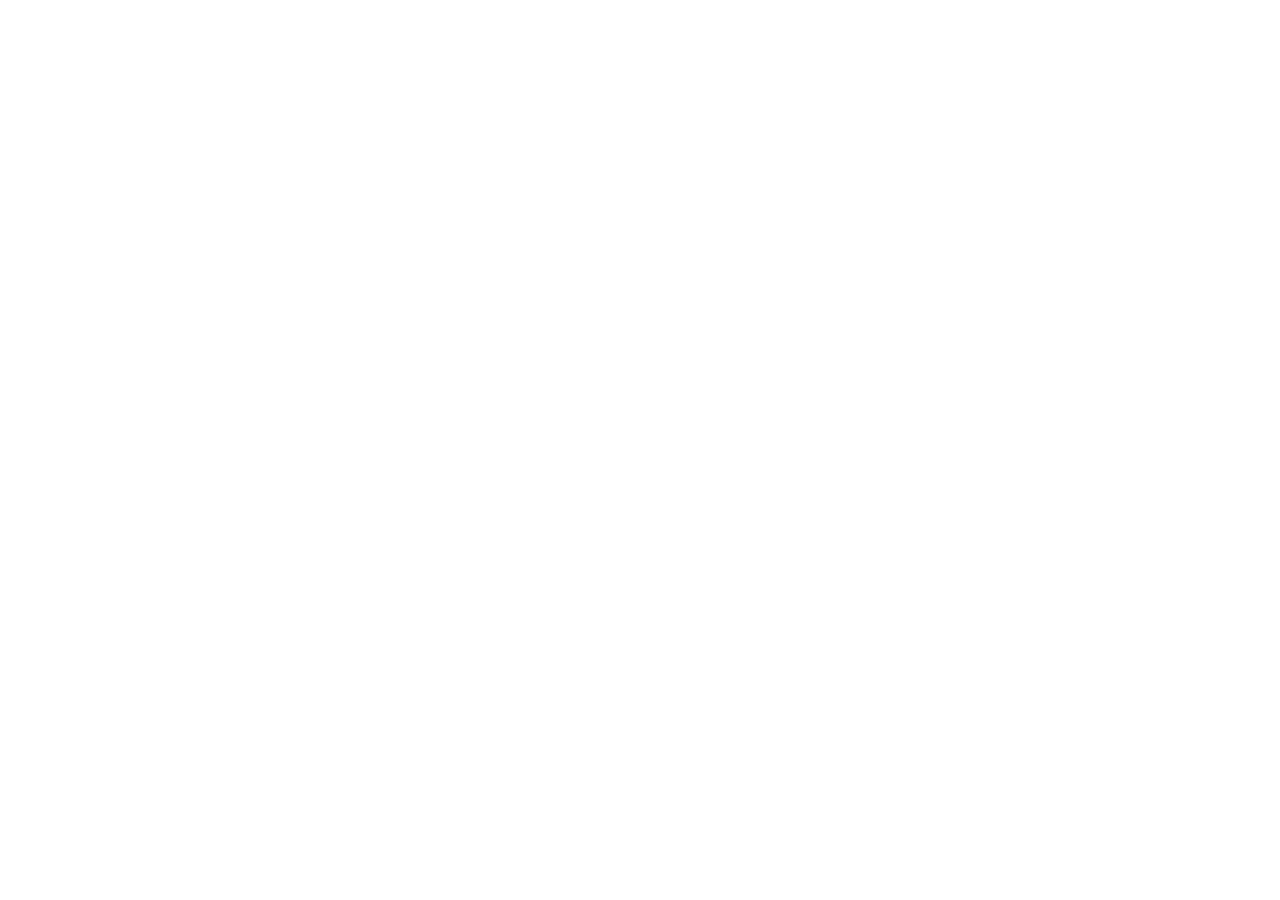
==== about.html @ 8100c1c9 "start bestand" ====
<!DOCTYPE html>
<html lang="en">
<head>
    <meta charset="UTF-8">
    <meta name="viewport" content="width=device-width, initial-scale=1.0">
         <link rel="stylesheet" href="style.css">
    <title>Document</title>
</head>
<body>
    
</body>
</html>
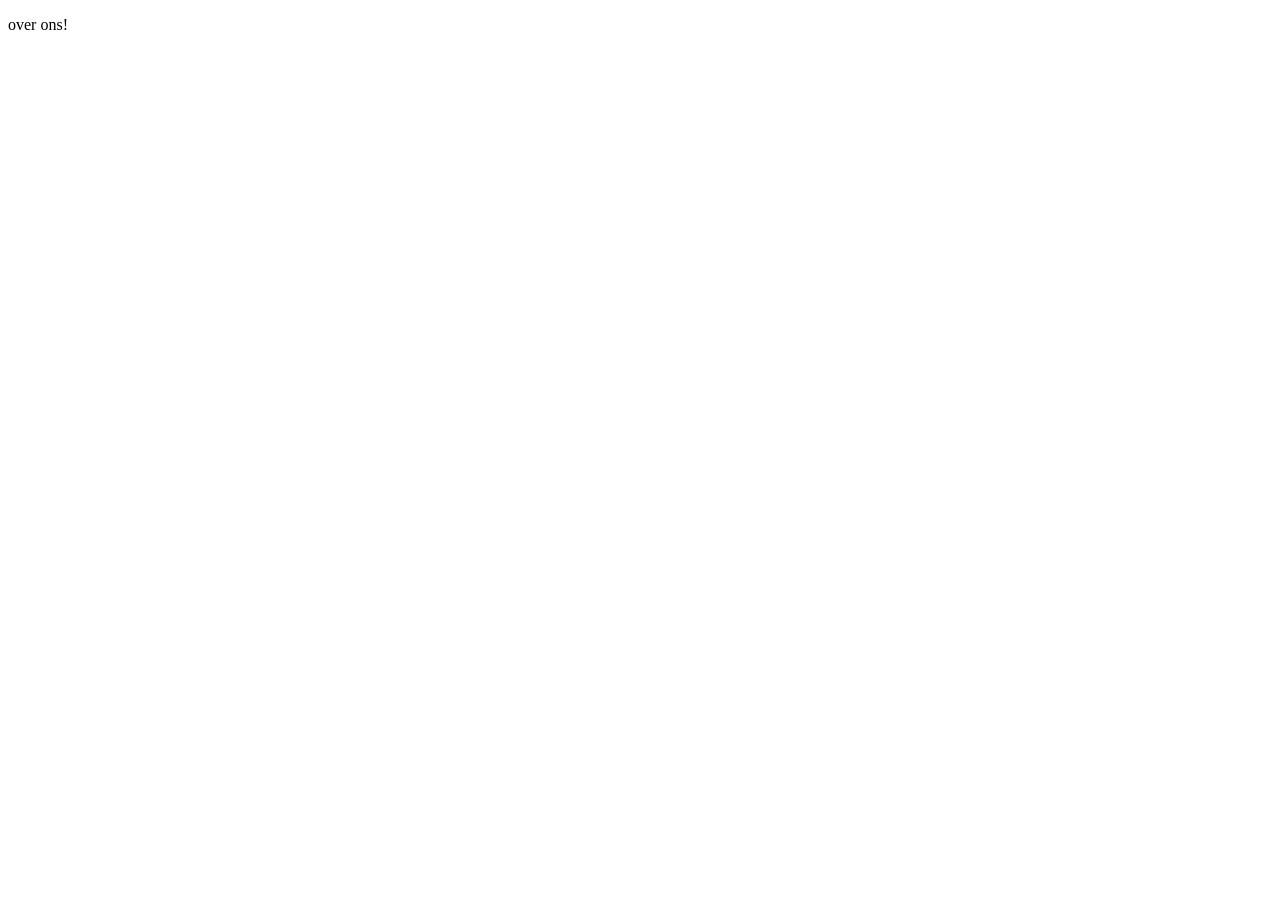
==== commit 461fe393: "all websites hebben tekst?" ====
--- a/about.html
+++ b/about.html
@@ -7,6 +7,6 @@
     <title>Document</title>
 </head>
 <body>
-    
+    <p>over ons!</p>
 </body>
 </html>
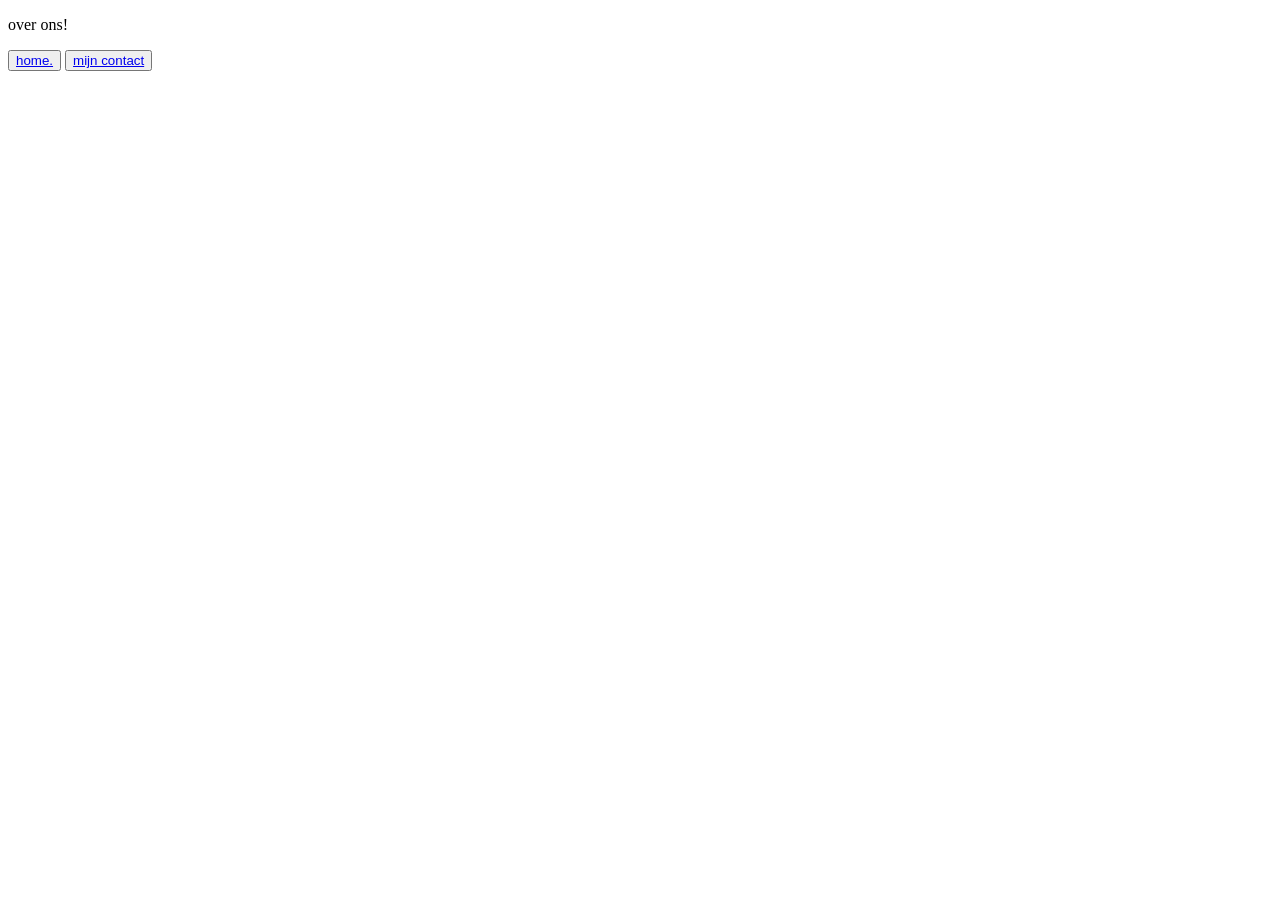
==== commit 5b61b594: "buttons" ====
--- a/about.html
+++ b/about.html
@@ -7,6 +7,10 @@
     <title>Document</title>
 </head>
 <body>
+    <div>
     <p>over ons!</p>
+    </div>
+       <button><a href="index.html">home.</a></button>
+    <button><a href="contact.html">mijn contact</a></button>
 </body>
 </html>
--- a/style.css
+++ b/style.css
@@ -0,0 +1,9 @@
+.box {
+    width: 20%;
+    height: 2%;
+    background-color: rgba(126, 126, 126, 0.632);
+    padding: 20px;
+    margin: 20px 20px 0px 20px;
+    text-align: center;
+    border-radius: 10px;
+}
